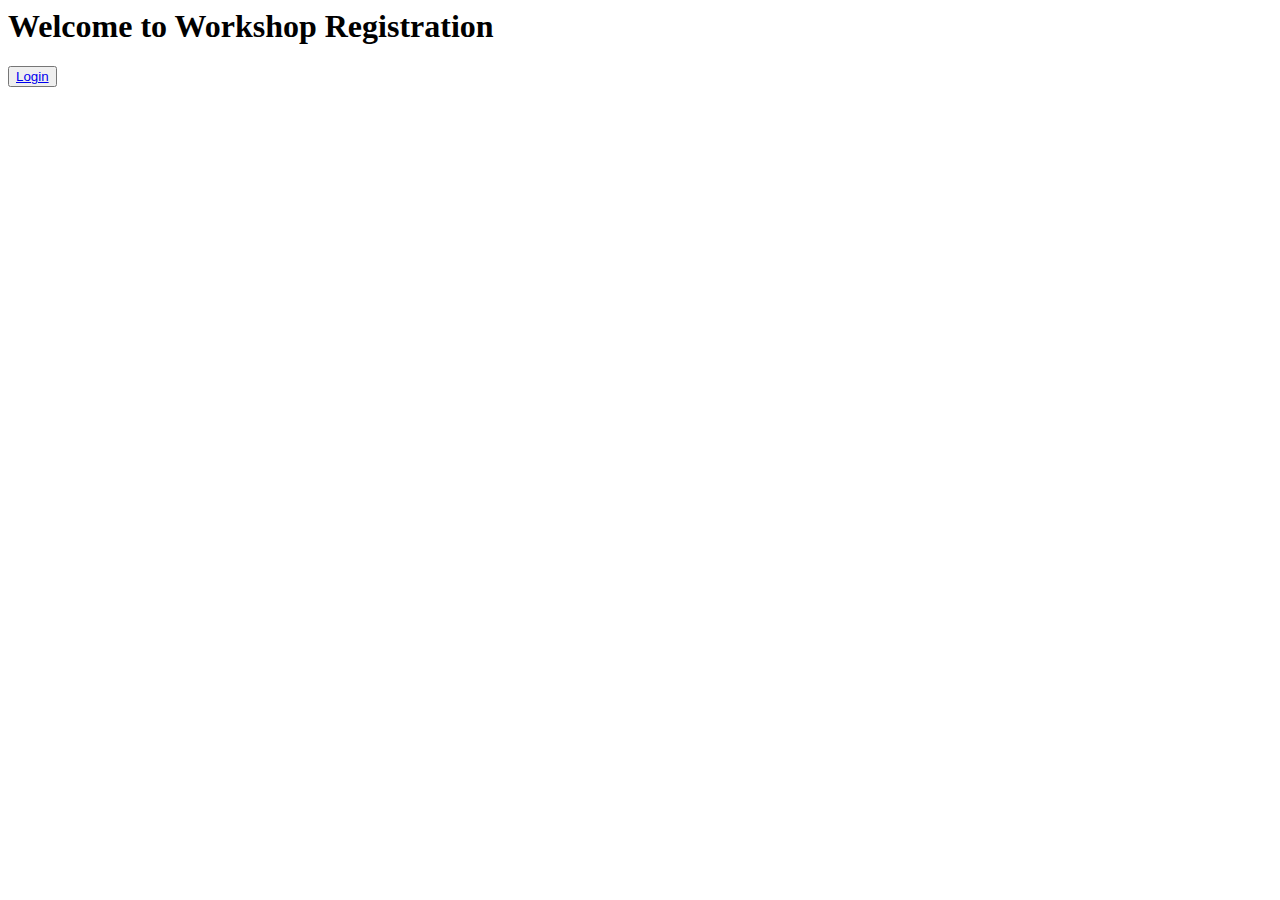
==== attendanceapp/templates/home.html @ 3ede3d60 "commit basic structure" ====
<html>
    <head>
        <title>Workshop</title>
        </head>
        <body>
                <h1>
                    Welcome to Workshop Registration
                </h1>
                <button><a href="/login"><p1>Login</p1></a></button>    
             
                
                 </section>           
                </form>
                
            </body>
            
    
</html>
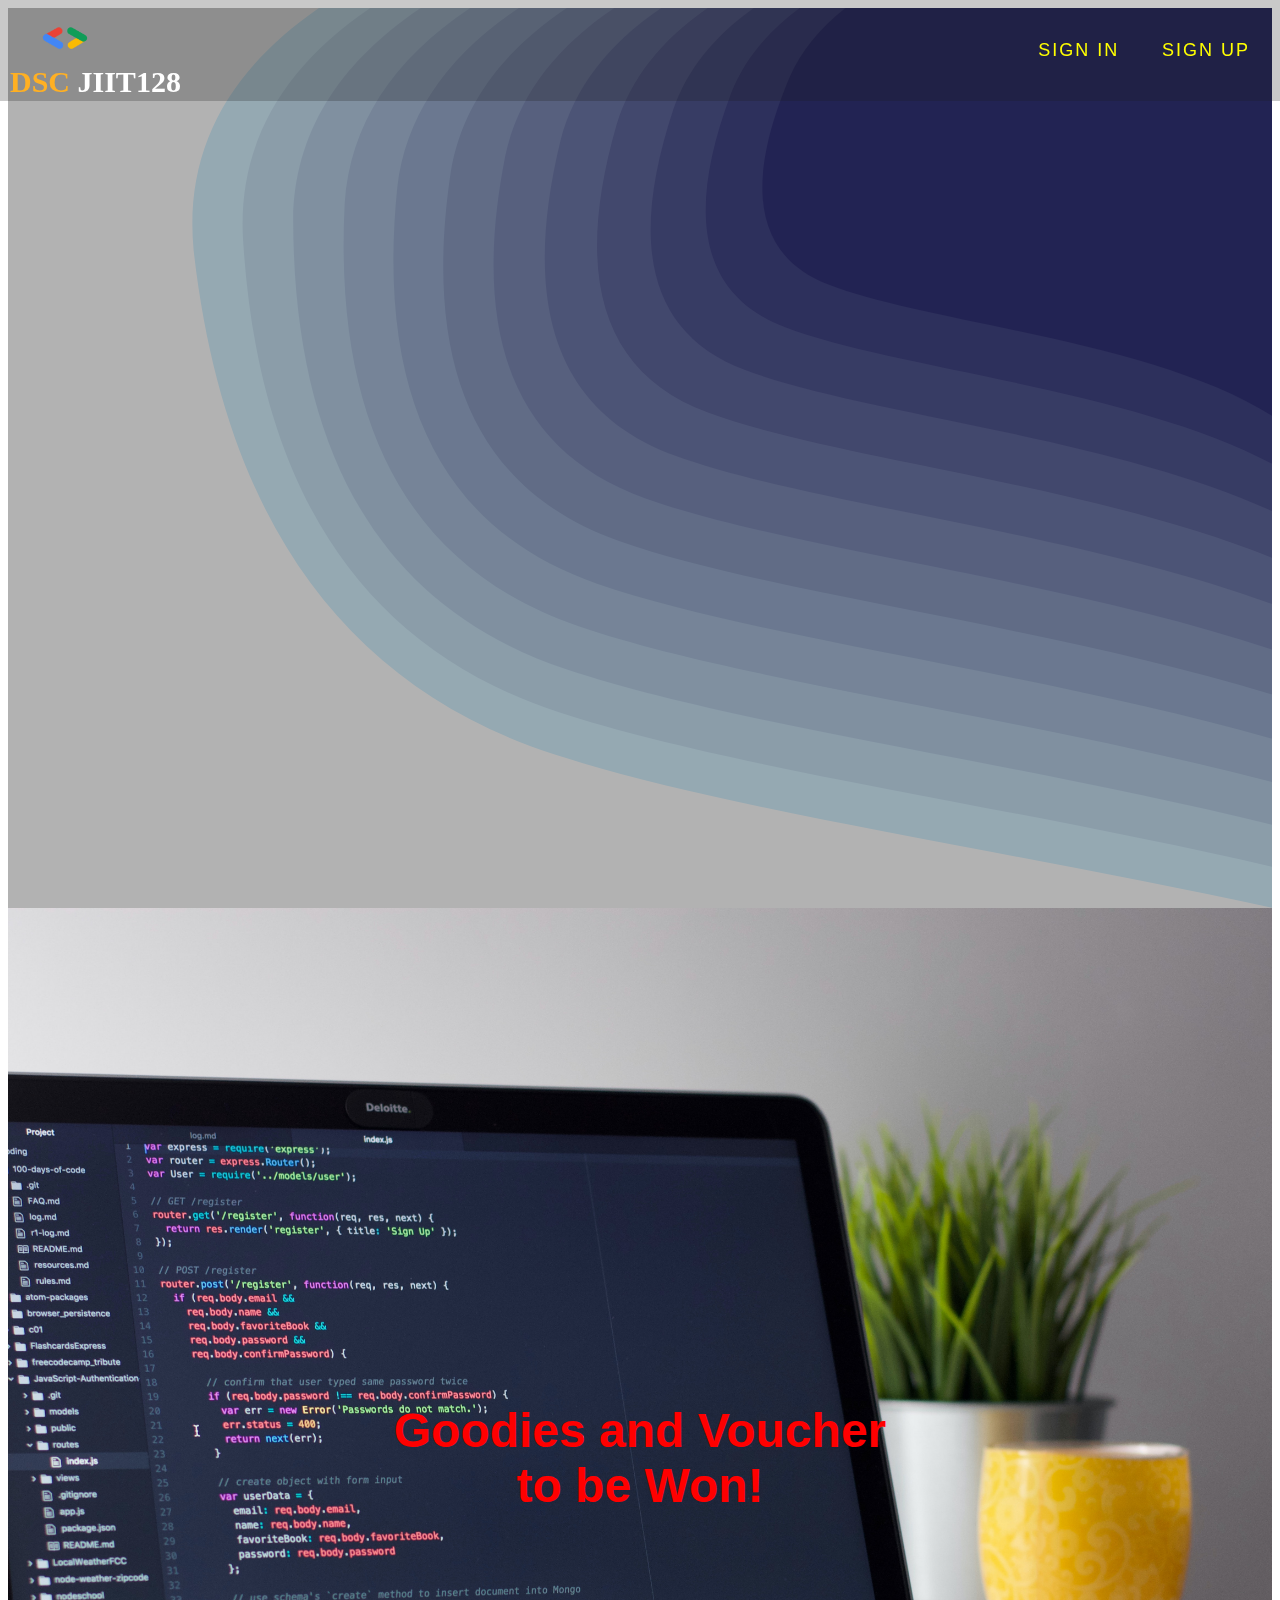
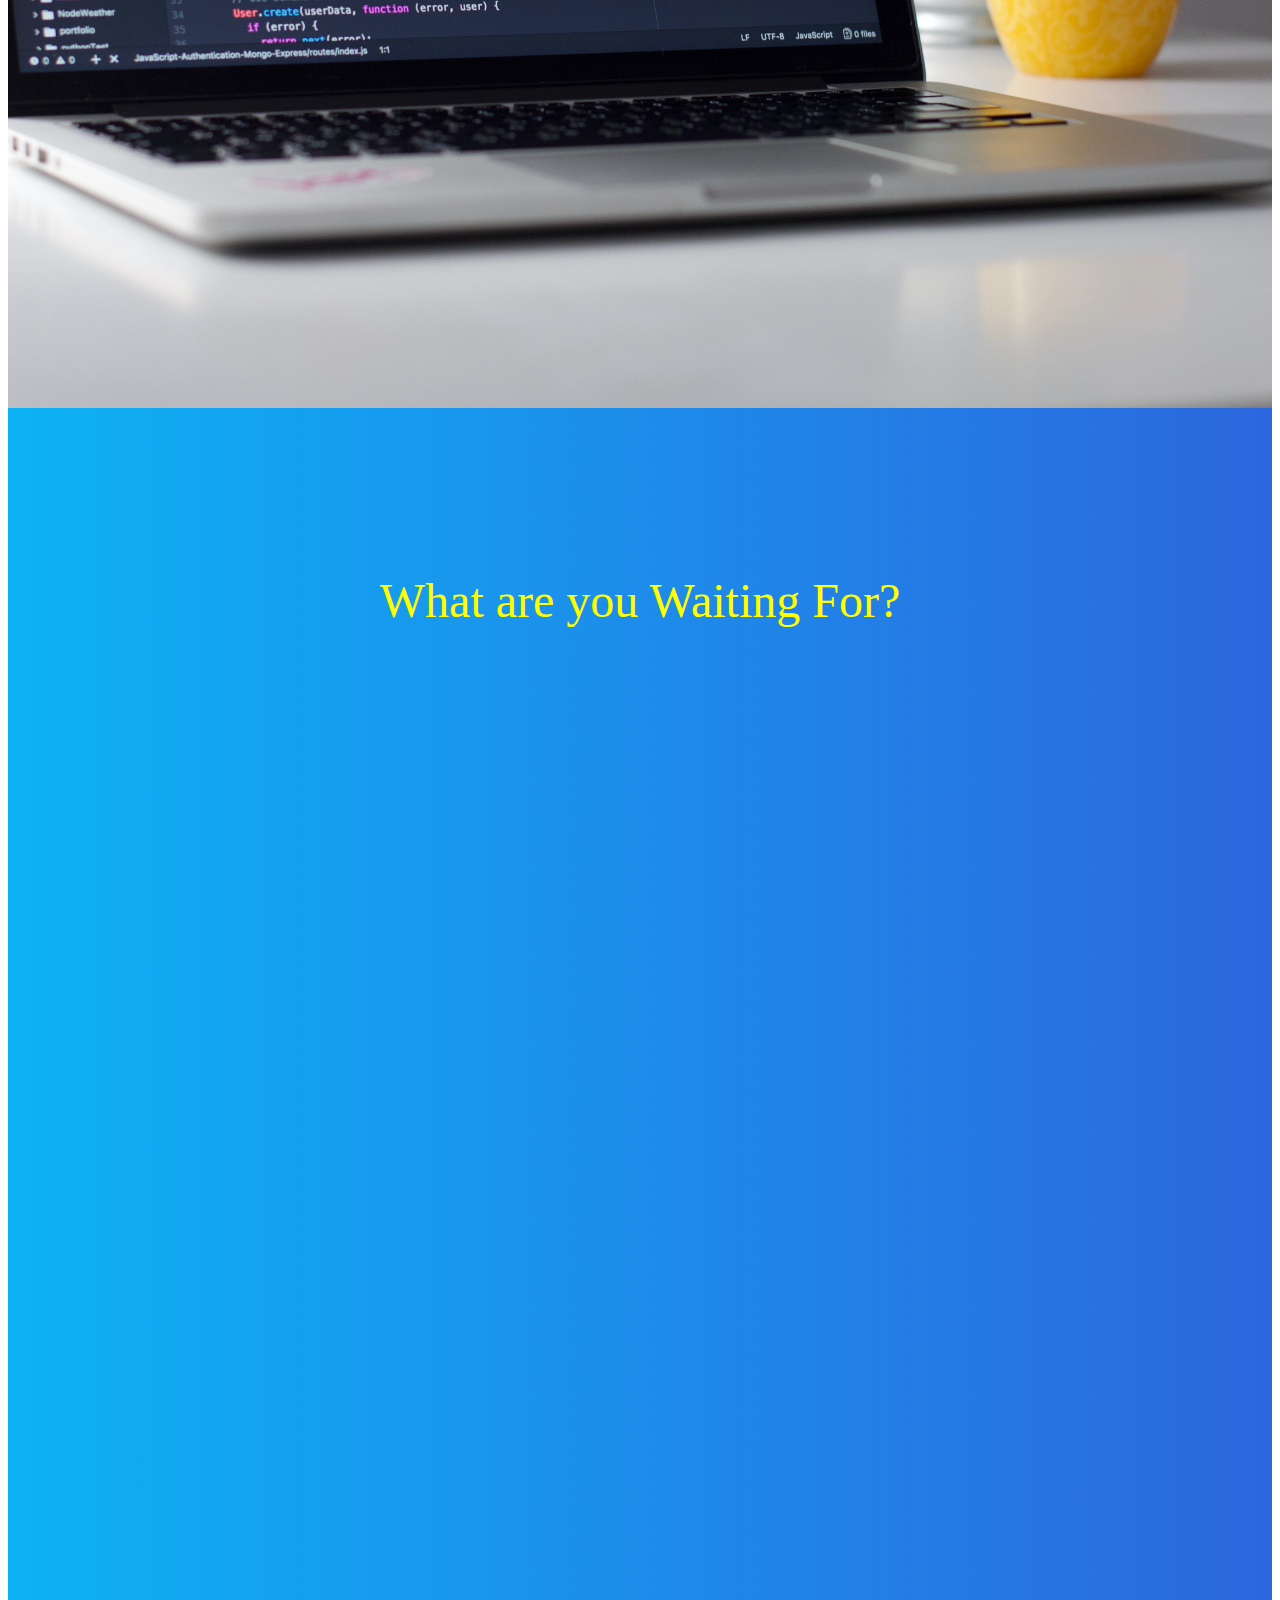
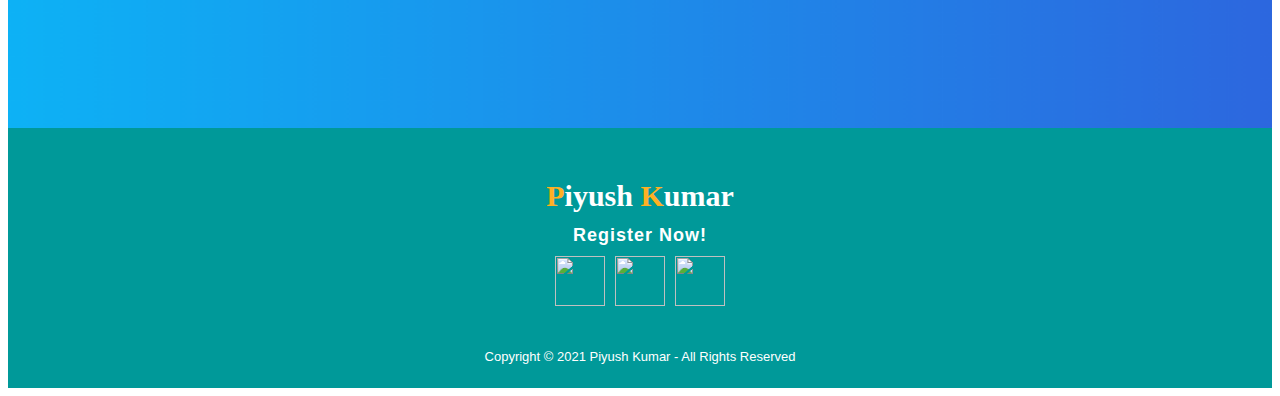
==== commit 2db4aea6: "Final commit" ====
--- a/attendanceapp/templates/home.html
+++ b/attendanceapp/templates/home.html
@@ -1,18 +1,117 @@
+<!DOCTYPE html>
+<!--
+To change this license header, choose License Headers in Project Properties.
+To change this template file, choose Tools | Templates
+and open the template in the editor.
+-->
 <html>
     <head>
-        <title>Workshop</title>
-        </head>
-        <body>
-                <h1>
-                    Welcome to Workshop Registration
-                </h1>
-                <button><a href="/login"><p1>Login</p1></a></button>    
-             
+        <link rel="stylesheet" href="/static/css/style.css" type="text/css"/> 
+
+        <title>Workshop Registration</title>
+     <link rel="icon" type="image/png" href="/static/img/ia.png" sizes="32x32">
+
+  
+        <meta charset="UTF-8">
+        <meta name="viewport" content="width=device-width, initial-scale=1.0">
+        <style>
+            #header .brand img{
+                width: 30px;
+                height: 30px;
+                margin: 0 15px;
+                margin-top: 8px;
+               }
+               @media only screen and (min-width: 768px){
+                #header .brand img{
+                    width: 50px;
+                height: 50px;
+                margin: 0 30px;
+                margin-top: 13px;
+                   }
+                }
+         </style>
+    </head>
+    <body>
+        <section id="header">
+            <div class="header container">
                 
-                 </section>           
-                </form>
-                
-            </body>
-            
-    
+                <div class="nav-bar">
+                    
+                    <div class="brand">
+                        <img src="/static/img/ia.png">
+                        <h1><span>DSC </span>JIIT128 <span></span></h1>
+                      
+                       
+                            
+                    </div>
+                    <div class="nav-list">
+                        <div class="hamburger"><div class="bar"></div></div>
+                        <ul>
+                            
+                          
+                            <li><a href="/login" data-after="Contact"><font color="yellow"> Sign in</font></a></li>
+                            <li><a href="/register" data-after="Contact"><font color="yellow"> Sign Up</font></a></li>
+                            
+                            
+                        </ul>
+                    </div>
+                </div>
+            </div>
+        </section>
+        
+        <section id="clad">
+            <div class="clad container">
+                <div>
+                    <h1>Register for Workshop<span></span></h1>
+                    
+                   
+                </div>
+            </div>
+        </section>
+        
+        <section id="services">
+            <div class="services container">
+                <div class="service-top">
+                    
+                    <h1><font size="50"><font color="red">Goodies and Voucher to be Won!</font></h1> 
+                </div>
+            </div>
+        </section>
+     
+        
+        
+        <section id="projects">
+           <br><br><br> <center><font color="yellow"><font size="100">What are you Waiting For?</font></center>
+            <div class="projects container">
+               
+                <div class="ani-bottom">
+                 <div class="ani-container"></div> 
+                 
+             </div>
+            </div>
+        </section>
+        
+       
+        
+        <section id="footer">
+            <div class="footer container">
+                <div class="brand"><h1><span>P</span>iyush <span>K</span>umar</h1></div>
+                <h2>Register Now!</h2>
+                <div class="social-icon">
+                    <div class="social-item">
+                        <a href="https://www.instagram.com/piyushkumarrrrrrrr/"><img src="https://img.icons8.com/carbon-copy/200/fa314a/instagram-new.png"/></a>
+                    </div>
+                     <div class="social-item">
+                        <a href="https://twitter.com/PiyushK06151933"><img src="https://img.icons8.com/carbon-copy/200/fa314a/twitter.png"/></a>
+                    </div>
+                     <div class="social-item">
+                        <a href="https://www.linkedin.com/in/piyush-kumar-a32599111/"><img src="https://img.icons8.com/carbon-copy/200/fa314a/linkedin.png"/></a>
+                    </div>
+                </div>
+                <p>Copyright © 2021 Piyush Kumar - All Rights Reserved</p>
+            </div>
+        </section>
+        <script src="/static/js/web.js"></script>
+    </body>
+
 </html>
--- a/static/css/style.css
+++ b/static/css/style.css
@@ -0,0 +1,479 @@
+
+@import url('https://fonts.googleapis.com/css2?family=Montserrat:wght@300;400;700&display=swap" rel="stylesheet')
+.{
+    padding: 0;
+    margin: 0;
+    box-sizing: border-box;
+}
+html{
+    font-size: 10px;
+    font-family: 'Montserrat',sans-serif;
+    
+}
+a{
+    text-decoration: none;
+}
+.container{
+    min-height: 100vh;
+    width: 100%;
+    display: flex;
+    align-items: center;
+    justify-content: center;
+}
+
+#clad{
+    background-image: url(/static/img/dx.svg);
+    background-size: cover;
+    background-position: top center;
+    position: relative;
+    z-index: 1;
+}
+#clad::after{
+     content: '';
+    position: absolute;
+    left: 0;
+    top: 0;
+    height: 100%;
+    width: 100%;
+    background-color: black;
+    opacity: .3;
+    z-index: -1;
+    
+}
+#clad .clad{
+    max-width: 1200px;
+    margin: 0 auto;
+    padding: 0 50px;
+    justify-content: 50px;
+}
+#clad h1{
+    display: block;
+    width: fit-content;
+    font-family: 'century gothic';
+    font-size: 3rem;
+    position: relative;
+    color: transparent;
+    text-decoration: underline;
+    
+}
+#clad h1:nth-child(1){
+    animation: text_reveal_name .5s ease forwards;
+    animation-delay: 1s;
+}
+
+#clad h1 span{
+    position: absolute;
+    top: 0;
+    left: 0;
+    height: 100%;
+    width: 0%;
+    background-color: #009999;
+    animation: text_reveal_box 1s ease;
+    animation-delay: 1s;
+}
+#clad h1:nth-child(1) span{
+    animation-delay: .5s;
+}
+
+
+
+
+
+
+
+
+@keyframes text_reveal_box{
+    50%{
+        width: 100%;
+        left: 0;
+    }
+    100%{
+        width: 0;
+        left: 100%;
+    }
+}
+
+@keyframes text_reveal{
+    100%{
+        color: white;
+    }
+}
+@keyframes text_reveal_name{
+    100%{
+        color: crimson;
+        font-weight: 500px;
+    }
+}
+
+
+
+ html{
+                scroll-behavior: smooth;
+                
+            }
+            #header{
+                position: fixed;
+                z-index: 1000;
+                left: 0px;
+                top: 0;
+                width: 100vw;
+                height: auto;
+            }
+            #header .header{
+                min-height: 8vh;
+                background-color: rgba(31, 30, 30, 0.24);
+                transition: .3s ease background-color;
+            }
+            #header .nav-bar{
+                display: flex;
+                align-items: center;
+                justify-content: space-between;
+                width: 100%;
+                height: 80%;
+                max-width: 1300px;
+                padding: 0 10px;
+                
+            }
+            #header .nav-bar img{
+            width: 50px;
+            height: auto;
+          margin: 0px 30px;
+          margin-top: 10px;
+
+
+        }
+           #header .nav-list ul{
+                list-style: none;
+                position: absolute;
+                background-color: #009999;
+                width: 100vw;
+                height: 100vh;
+                left: 100%;
+                top: 0;
+                display: flex;
+                flex-direction: column;
+                justify-content: center;
+                align-items: center;
+                z-index: 1;
+                overflow-x: hidden;
+                transition: .5s ease left;
+            }
+            #header .nav-list ul.active{
+                left: 10%;
+            }
+            #header .nav-list ul a{
+                font-size: 2.2rem;
+                font-weight: 500;
+                letter-spacing: .2rem;
+                text-decoration: none;
+                color: white;
+                text-transform: uppercase;
+                padding: 20px;
+                display: block;
+            }
+            #header .nav-list ul a::after{
+                content: attr(data-after);
+                position: absolute;
+                top: 50%;
+                left: 50%;
+                transform: translate(-50%, -50%) scale(0);
+                color: grey;
+                font-size: 10rem;
+                letter-spacing: 50px;
+                z-index: -1;
+                transition: .3s ease letter-spacing;
+            }
+            #header .nav-list ul li:hover a::after{
+                transform: translate(-50%, -50%) scale(1);
+                letter-spacing: initial;
+            }
+            #header .nav-list ul li:hover a{
+                color: crimson;
+            }
+            #header .hamburger{
+                height: 60px;
+                width: 60px;
+                display: inline-block;
+                border: 3px solid white;
+                border-radius: 50%;
+                position: relative;
+                display: flex;
+                align-items: center;
+                justify-content: center;
+                z-index: 100;
+                cursor: pointer;
+              transform: scale(.8);
+                margin-right: 20px; 
+                
+            }
+            #header .hamburger:after{
+                position: absolute;
+                content: '';
+                height: 100%;
+                width: 100%;
+                border-radius: 50%;
+                border: 3px solid white;
+                animation: hamburger_puls 1s ease infinite;
+            }
+            #header .hamburger .bar{
+                height: 1.5px;
+                width: 30px;
+                position: relative;
+                background-color: white;
+                z-index: -1;
+            }
+            #header .hamburger .bar::after,
+            #header .hamburger .bar::before{
+                content: '';
+                position: absolute;
+                height: 100%;
+                width: 100%;
+                left: 0;
+                background-color: white;
+                transition: .3s ease;
+                transition-property: top, bottom;
+            }
+            #header .hamburger .bar::after{
+                top: 8px;
+            }
+            #header .hamburger .bar::before{
+                bottom: 8px;
+            }
+            #header .hamburger.active .bar::before{
+                bottom: 0;
+            }
+            #header .hamburger.active .bar::after{
+                top: 0;
+            } 
+            #header .icon{
+                width: 20px;
+    
+                 margin-right: 12px;
+                 
+            }
+#services{
+    background-image: url(/static/img/jj.jpg);
+    background-size: cover;
+    background-position: top center;
+    position: relative;
+    z-index: 1;
+}
+#services .services{
+    flex-direction: column;
+}
+#services .services{
+   flex-direction: column;
+    text-align: center;
+    max-width: 1500px;
+    margin: 0 auto;
+    padding: 100px 0; 
+}
+
+.section-title{
+    font-size: 4rem;
+    font-weight: 300;
+    color: rgb(190, 44, 44);
+    margin-bottom: 10px;
+   
+    letter-spacing: .2rem;
+    text-align: center;
+}
+.section-title span{
+    color: #ffb023;
+}
+#services .service-top{
+    max-width: 500px;
+    margin: 0 auto;
+}
+
+#services .service-bottom{
+    display: flex;
+    align-items: center;
+    justify-content: center;
+    flex-wrap: wrap;
+    margin-top: 50px;
+}
+
+
+
+
+img{
+    height: 100%;
+    width: 100%;
+    object-fit: cover;
+}
+
+#services .service-item h1{
+    font-size: 15px;
+    color: white;
+    margin-bottom: 10px;
+    text-transform: uppercase;
+    
+}
+
+#projects{
+    background-image: url(/static/img/jj.png);
+    background-size: cover;
+    background-position: top center;
+    position: relative;
+    z-index: 1;
+     font-family: cursive;
+     color: #009999;
+     
+}
+#projects .projects{
+    flex-direction: column;
+    max-width: 1200px;
+    margin: 0 auto;
+    padding: 100px 0;
+   
+    
+}
+
+
+
+
+.cta{
+    display: inline-block;
+    padding: 10px 30px;
+    color: crimson;
+    background-color: transparent;
+    border: 2px solid crimson;
+    font-size: 2rem;
+    text-transform: uppercase;
+    letter-spacing: .1rem;
+    margin-top: 30px;
+    transition: .3s ease;
+    transition-property: background-color,color;
+    
+    
+}
+.cta:hover{
+    color: white;
+    background-color: crimson;
+}
+.brand h1{
+    font-size: 3rem;
+    font-family: 'century gothic';
+    color: white;
+    margin: auto 0;
+    margin-bottom: 2px;
+}
+.brand h1 span{
+    color: #ffb023;
+}
+
+
+
+#footer{
+    background-color: #009999;
+}
+#footer .footer{
+    min-height: 200px;
+    flex-direction: column;
+    padding-top: 50px;
+    padding-bottom: 10px;
+}
+#footer h2{
+    color: white;
+    font-size: 500;
+    font-size: 1.8rem;
+    letter-spacing: .1rem;
+    margin-top: 10px;
+    margin-bottom: 10px;
+}
+#footer .social-icon{
+    display: flex;
+    margin-bottom: 30px;
+}
+#footer .social-item{
+    height: 50px;
+    width: 50px;
+    margin: 0 5px;
+}
+/*#footer .social-item img{
+    filter: grayscale(1);
+    transition: .3s ease filter;
+}
+#footer .social-item:hover img{
+     filter: grayscale(0);
+}*/
+#footer p{
+    color: white;
+    font-size: 1.3rem;
+}
+
+
+@media only screen and (min-width: 1200px){
+    .cta{
+        font-size: 1.5rem;
+        padding: 20px 60px;
+    }
+    h1.section-title{
+        font-size: 5rem;
+    }
+    #clad h1{
+        font-size: 5rem;
+    }
+    #services .service-bottom .service-item{
+        flex-basis: 45%;
+        margin: 2.5%
+    }
+    #projects .project-item{
+        flex-direction: row;
+    }
+    #projects .project-item:nth-child(even){
+        flex-direction: row-reverse;
+    }
+    #projects .project-item{
+        height: 400px;
+        margin: 0;
+        width: 100%;
+        border-radius: 0;
+        
+    }
+    #projects .all-projects .project-info{
+        height: 100%
+    }
+    #projects .all-projects .project-img{
+        height: 100%;
+    }
+    
+   
+}
+@media only screen and (min-width: 1200px){
+    #services .service-bottom .service-item{
+        flex-basis: 60%;
+        margin: 1.6%;
+    }
+    #header .hamburger{
+        display: none;
+    }
+    #header .nav-list ul{
+        position: initial;
+        display: block;
+        height: auto;
+        width: fit-content;
+        background-color: transparent;
+    }
+    #header .nav-list ul li{
+        display: inline-block;
+    }
+    #header .nav-list ul li a{
+        font-size: 1.8rem;
+    }
+    #header .nav-list ul li a:after{
+        display: none;
+    }
+}
+
+@keyframes hamburger_puls{
+    0%{
+        opacity: 1;
+        transform: scale(1);
+    }
+    100%{
+        opacity: 0;
+        transform: scale(1.5);
+    }
+}